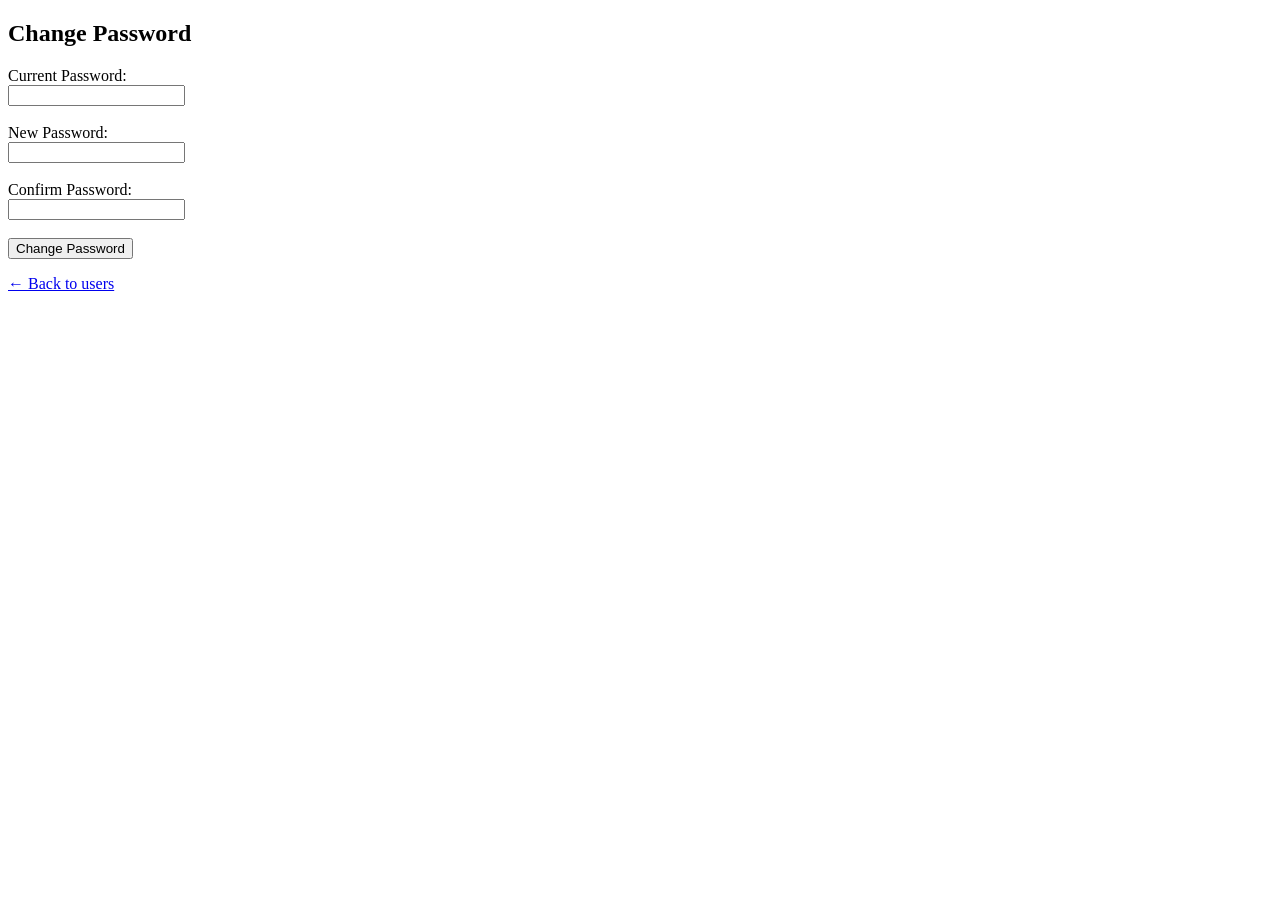
==== change-password.html @ 285cddb4 "Add files via upload" ====
<!DOCTYPE html>
<html>
<head>
	<meta charset="utf-8">
	<meta name="viewport" content="width=device-width, initial-scale=1">
	<title>Change Password - ZUGI</title>
	<link rel="stylesheet" href="CSS/registration.css">
	
</head>
<body>
<h2>Change Password</h2>

<form action="#" method="post" data-disabled>

Current Password:
<br>
<input type="password" name="current_password">
<br>
<br>
New Password:
<br>
<input type="password" name="new_password">
<br>
<br>
Confirm Password:
<br>
<input type="password" name="confirm_password">
<br>
<br>
<input type="submit" name="submit" value="Change Password">

</form>
<p><a href="fetch.html">&larr; Back to users</a></p>
<script>
document.addEventListener('DOMContentLoaded', function () {
	document.querySelectorAll('form[data-disabled]').forEach(function (form) {
		form.addEventListener('submit', function (e) {
			e.preventDefault();
			alert('This is a static demo site — this form is not connected to a database, so nothing is actually submitted.');
		});
	});
});
</script>
</body>
</html>
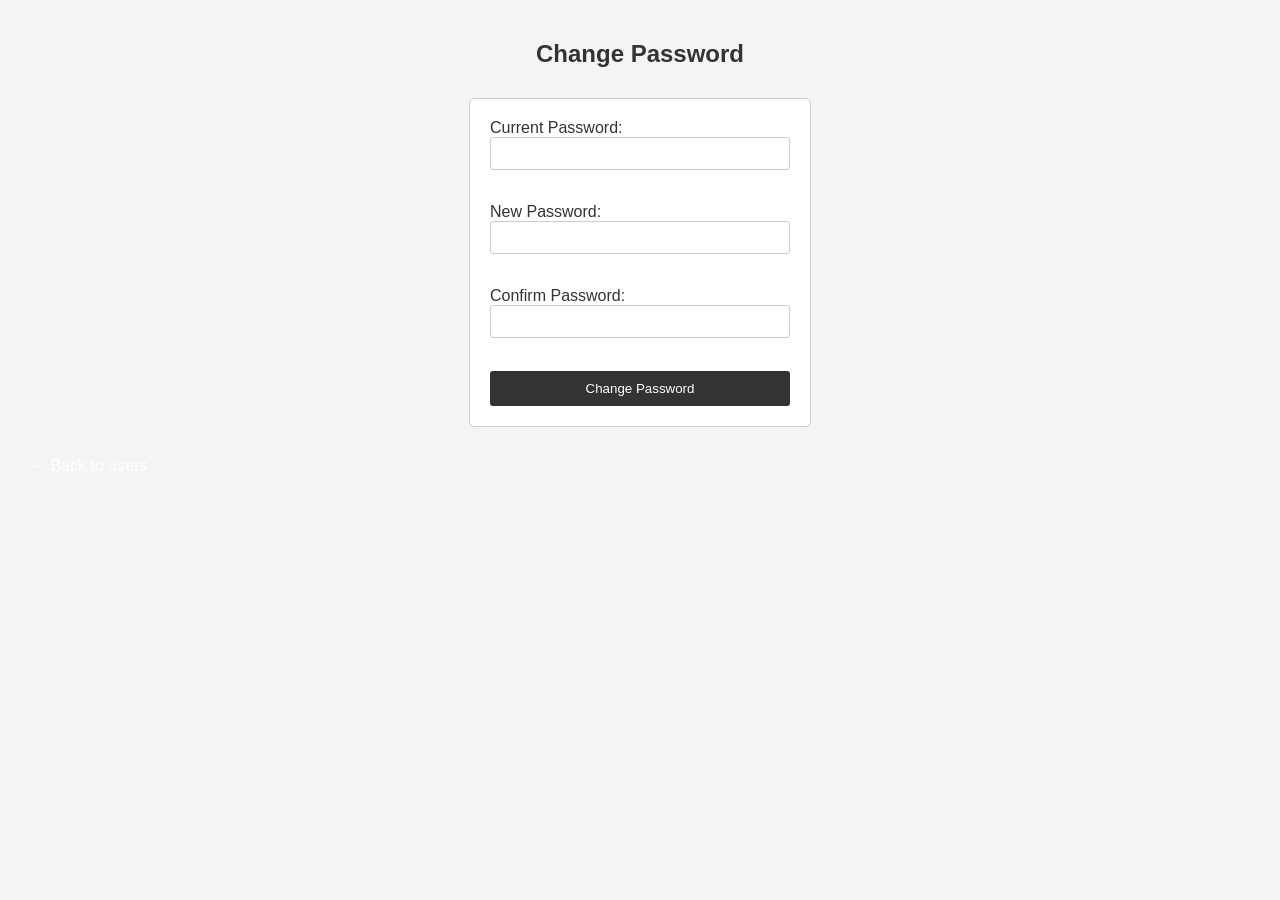
==== commit 6c354608: "Update stylesheet link in change-password.html" ====
--- a/change-password.html
+++ b/change-password.html
@@ -4,7 +4,7 @@
 	<meta charset="utf-8">
 	<meta name="viewport" content="width=device-width, initial-scale=1">
 	<title>Change Password - ZUGI</title>
-	<link rel="stylesheet" href="CSS/registration.css">
+	<link rel="stylesheet" href="registration.css">
 	
 </head>
 <body>
@@ -42,4 +42,4 @@
 });
 </script>
 </body>
-</html>+</html>
--- a/registration.css
+++ b/registration.css
@@ -0,0 +1,108 @@
+body{
+	font-family: Arial, sans-serif;
+	background-color: #f4f4f4;
+	color: #333;
+	margin: 0;
+	padding: 20px;
+}
+
+h2{
+	text-align: center;
+}
+
+table{
+	width: 90%;
+	margin: 20px auto;
+	border-collapse: collapse;
+	background-color: #fff;
+}
+
+table, th, td{
+	border: 1px solid #ccc;
+}
+
+th, td{
+	padding: 10px;
+	text-align: center;
+}
+
+th{
+	background-color: #333;
+	color: #fff;
+}
+
+tr:nth-child(even){
+	background-color: #f9f9f9;
+}
+
+a{
+	text-decoration: none;
+	color: #fff;
+	padding: 5px 10px;
+	border-radius: 3px;
+}
+
+a[href^="edit"]{
+	background-color: #2196F3;
+}
+
+a[href^="delete"]{
+	background-color: #f44336;
+}
+
+a[href^="change_password"]{
+	background-color: #ff9800;
+}
+
+form{
+	width: 300px;
+	margin: 30px auto;
+	background-color: #fff;
+	padding: 20px;
+	border: 1px solid #ccc;
+	border-radius: 5px;
+}
+
+input[type="text"],
+input[type="email"],
+input[type="password"]{
+	width: 100%;
+	padding: 8px;
+	margin-bottom: 15px;
+	border: 1px solid #ccc;
+	border-radius: 3px;
+	box-sizing: border-box;
+}
+
+input[type="submit"],
+button{
+	width: 100%;
+	padding: 10px;
+	background-color: #333;
+	color: #fff;
+	border: none;
+	border-radius: 3px;
+	cursor: pointer;
+}
+
+input[type="submit"]:hover,
+button:hover{
+	background-color: #555;
+}
+
+.search-box{
+	text-align: center;
+	margin-bottom: 20px;
+}
+
+.search-box input[type="text"]{
+	width: 250px;
+	display: inline-block;
+	margin-bottom: 0;
+}
+
+.search-box button{
+	width: auto;
+	display: inline-block;
+	padding: 8px 15px;
+}
